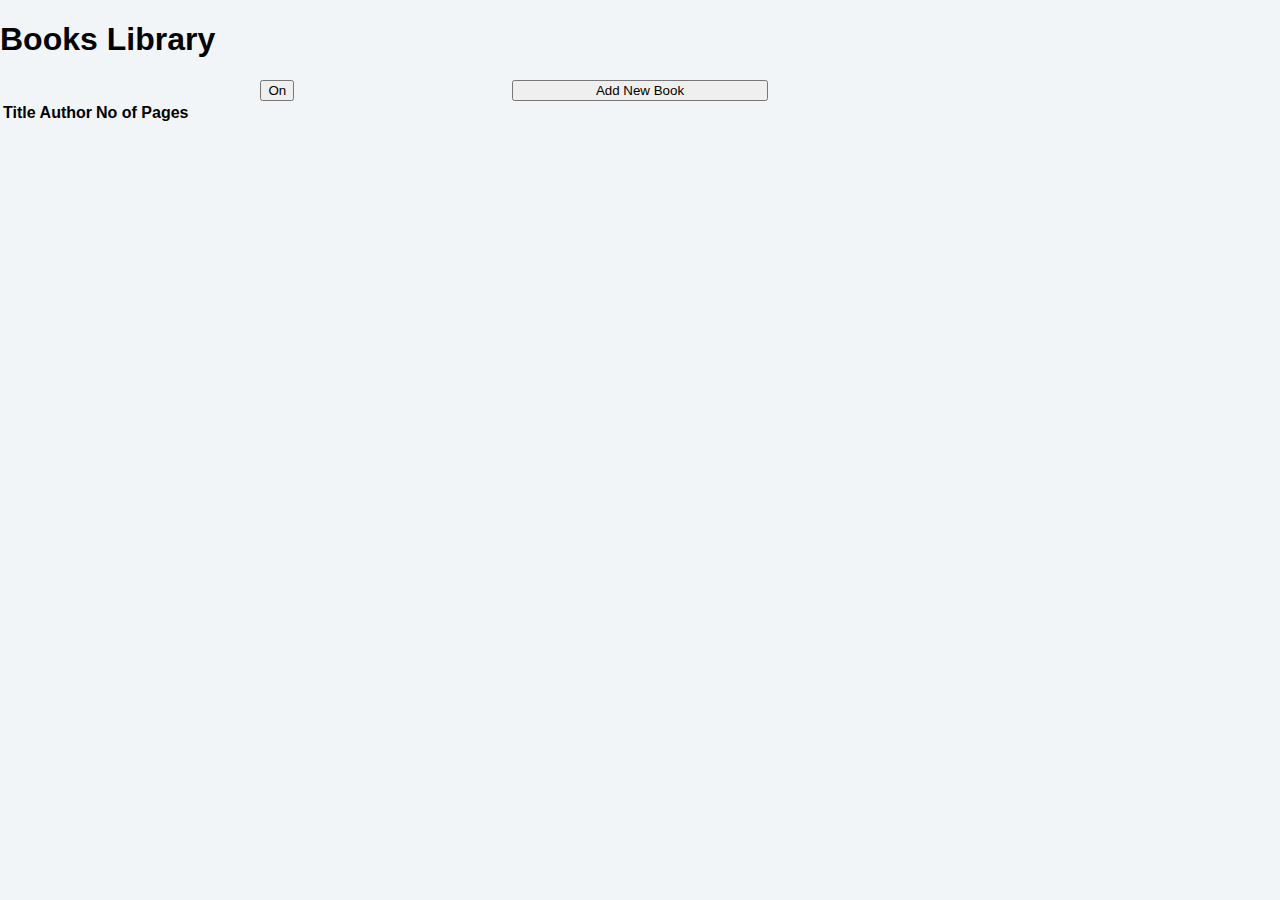
==== booklibrary.html @ e95a31cc "adding font awesome icons" ====
<!DOCTYPE html>
<html lang="en">
<head>
    <meta charset="UTF-8">
    <meta name="viewport" content="width=device-width, initial-scale=1.0">
   
    <link rel="stylesheet" href="https://bootswatch.com/4/yeti/bootstrap.min.css">
    <link rel="stylesheet" href="https://cdnjs.cloudflare.com/ajax/libs/font-awesome/5.13.1/css/all.min.css" 
    integrity="sha512-xA6Hp6oezhjd6LiLZynuukm80f8BoZ3OpcEYaqKoCV3HKQDrYjDE1Gu8ocxgxoXmwmSzM4iqPvCsOkQNiu41GA=="
     crossorigin="anonymous" />
    <link href="https://fonts.googleapis.com/css2?family=Lato:ital,wght@1,300&display=swap" rel="stylesheet">
    <title>Document</title>
    <link rel="stylesheet" href="style.css">
</head>
<body>
    
    <div class="container mt-4">
        <h1 class="display-4 text-center text-primary">Books Library</h1>
        <button href="#" id="add-new-book" class="btn btn-outline-primary"><i class="fas fa-plus"></i>     Add New Book</button>
    <div class="header-container">
        <form action="" id="book-form" class="form mt-5">
            <div class="form-control">
                <label for="title">Title</label>
                <input type="title" id="title">
                <small>Error message</small>
            </div>
            <div class="form-control">
                <label for="author">Author</label>
                <input type="author" id="author">
                <small>Error message</small>
            </div>
            <div class="form-control">
                <label for="pages">No of Pages</label>
                <input type="pages" id="pages">
                <small>Error message</small>
            </div>
            <button type="submit"  id="btn" class="btn btn-primary">Add book</button>
           
        </form>
   </div>

    <table class="table table-striped mt-4">
        <thead>
            <tr>
                <th>Title</th>
                <th>Author</th>
                <th>No of Pages</th>
            </tr>
        </thead>
        <tbody id="book-details"></tbody>
        
        <button id="toggle-btn" onclick="toggle();">On</button>
    </table>
    </div>
    <script src="library.js"></script>
</body>
</html>
---- style.css ----
:root{
    --success-color:#2ecc71;
    --error-color:#e74c3c;
}
body{
    margin: 0;
    padding: 0;
    font-family: sans-serif;
    background-color: #f1f5f8;
}
.header-container{
    /* display: flex; */
    display: none;
    flex-direction: column;
    height: 30vh;
    margin: 0 auto;
    /* background: url(library.jpg) no-repeat; */
    background-size: cover;
    /* transform: translate(-50%,-50%); */
    /* background:white; */
}
#add-new-book{
    width: 20%;
    
    /* justify-content: center; */
    position: relative;
    left: 40%;
}
.form{
    display: flex;
    flex-direction: column;
    height: 30vh;
    width: 60%;
    margin: 0 auto;
    position: absolute; 
    top:30%;
    left:50%;
    transform: translate(-50%,-50%);
   color:white;
   /* background: #4caf50; */
   
}
.form-control{
    width: 100%;
    font-size: 1rem;
    padding: 8px 0;
    margin: 8p 0;
    border-bottom: 1px solid #4caf50;
}
.form-control label{
    width: 100px;
    float: left;
    text-align: center;
}
.form-control input{
    border: none;
    outline: none;
    /* background: none; */
    font-size: 1.1rem;
    width: 70%;
    float: left;
}
.add-btn{
    width: 100%;
    background: white;
    border: none;
    color: #4caf50;
    padding: 5px;
    font-size: 1.5rem;
    cursor: pointer;
    margin: 0 auto;
}

.form-control.success input{
    border-color: var(--success-color);
}
.form-control.error input{
    border-color: var(--error-color);
}
.form-control small{
    color: var(--error-color);
    position: relative;
    bottom: 0;
    left:0;
    visibility: hidden;
    margin: 1rem;
}
.form-control.error small{
    visibility: visible;
}

.action-btns{
    border-top: 1px solid rgb(206, 206, 206);
    padding-top: 8px;
}

.read-btn{
    background-color: #45a049;
}
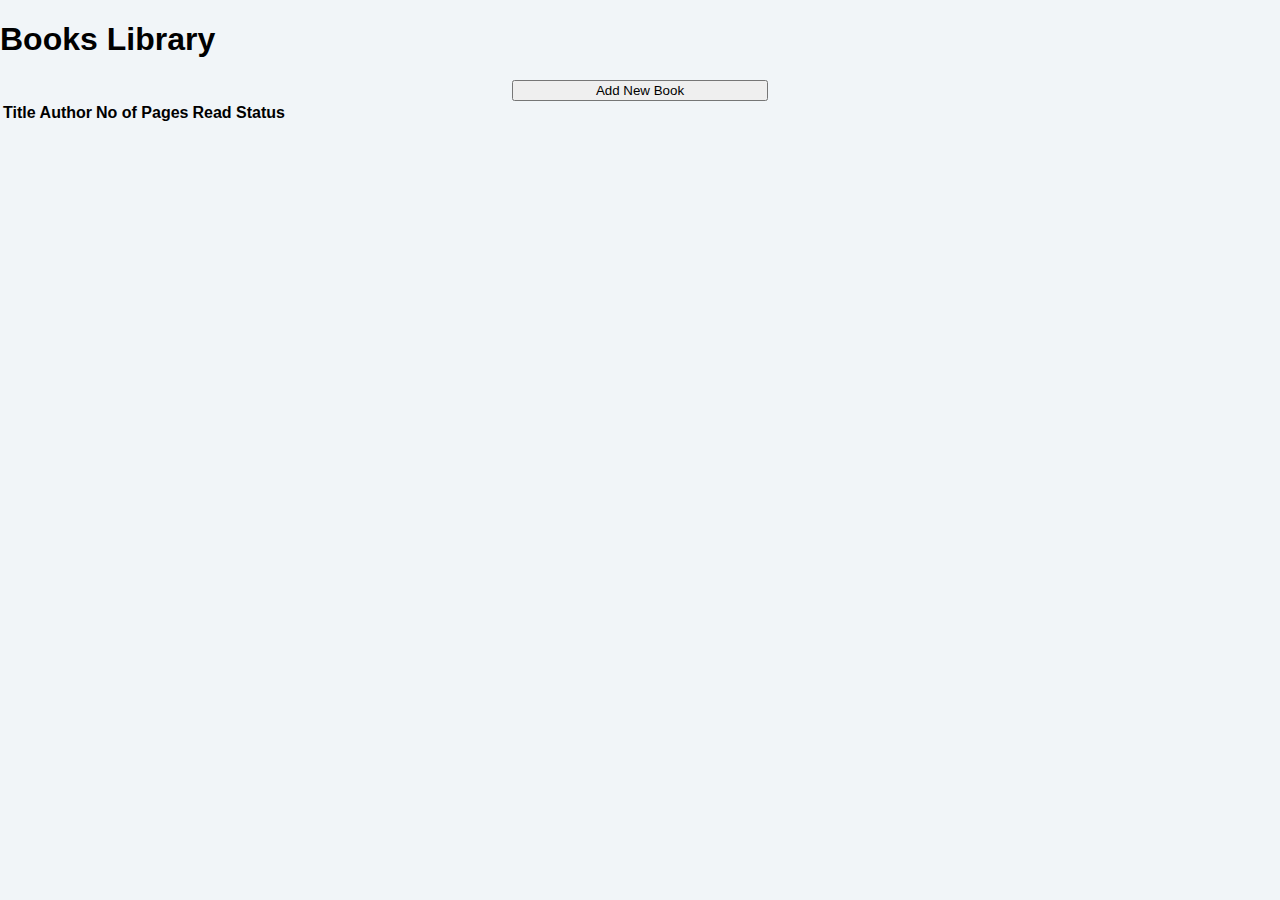
==== commit d21dfb7b: "adding validation class" ====
--- a/booklibrary.html
+++ b/booklibrary.html
@@ -18,21 +18,22 @@
         <h1 class="display-4 text-center text-primary">Books Library</h1>
         <button href="#" id="add-new-book" class="btn btn-outline-primary"><i class="fas fa-plus"></i>     Add New Book</button>
     <div class="header-container">
+        <h2>Add New Book<button id="hide" class="btn btn-small btn-ghost"><i class="fas fa-times"></i></button></h2>
         <form action="" id="book-form" class="form mt-5">
             <div class="form-control">
                 <label for="title">Title</label>
                 <input type="title" id="title">
-                <small>Error message</small>
+                <small class="small-error">Error message</small>
             </div>
             <div class="form-control">
                 <label for="author">Author</label>
                 <input type="author" id="author">
-                <small>Error message</small>
+                <small class="small-error">Error message</small>
             </div>
             <div class="form-control">
                 <label for="pages">No of Pages</label>
                 <input type="pages" id="pages">
-                <small>Error message</small>
+                <small class="small-error">Error message</small>
             </div>
             <button type="submit"  id="btn" class="btn btn-primary">Add book</button>
            
@@ -45,11 +46,11 @@
                 <th>Title</th>
                 <th>Author</th>
                 <th>No of Pages</th>
+                <th>Read Status</th>
             </tr>
         </thead>
         <tbody id="book-details"></tbody>
         
-        <button id="toggle-btn" onclick="toggle();">On</button>
     </table>
     </div>
     <script src="library.js"></script>
--- a/style.css
+++ b/style.css
@@ -9,11 +9,10 @@
     background-color: #f1f5f8;
 }
 .header-container{
-    /* display: flex; */
     display: none;
     flex-direction: column;
     height: 30vh;
-    margin: 0 auto;
+    /* margin: 0 auto; */
     /* background: url(library.jpg) no-repeat; */
     background-size: cover;
     /* transform: translate(-50%,-50%); */
@@ -33,7 +32,7 @@
     width: 60%;
     margin: 0 auto;
     position: absolute; 
-    top:30%;
+    top:40%;
     left:50%;
     transform: translate(-50%,-50%);
    color:white;
@@ -96,4 +95,16 @@
 
 .read-btn{
     background-color: #45a049;
+}
+h2{
+    position: relative;
+    left: 35%;
+    top:1rem;
+    color: #007bff;
+}
+.btn-ghost{
+    color: #007bff;
+}
+.btn-ghost:hover{
+    color: #4b7097;
 }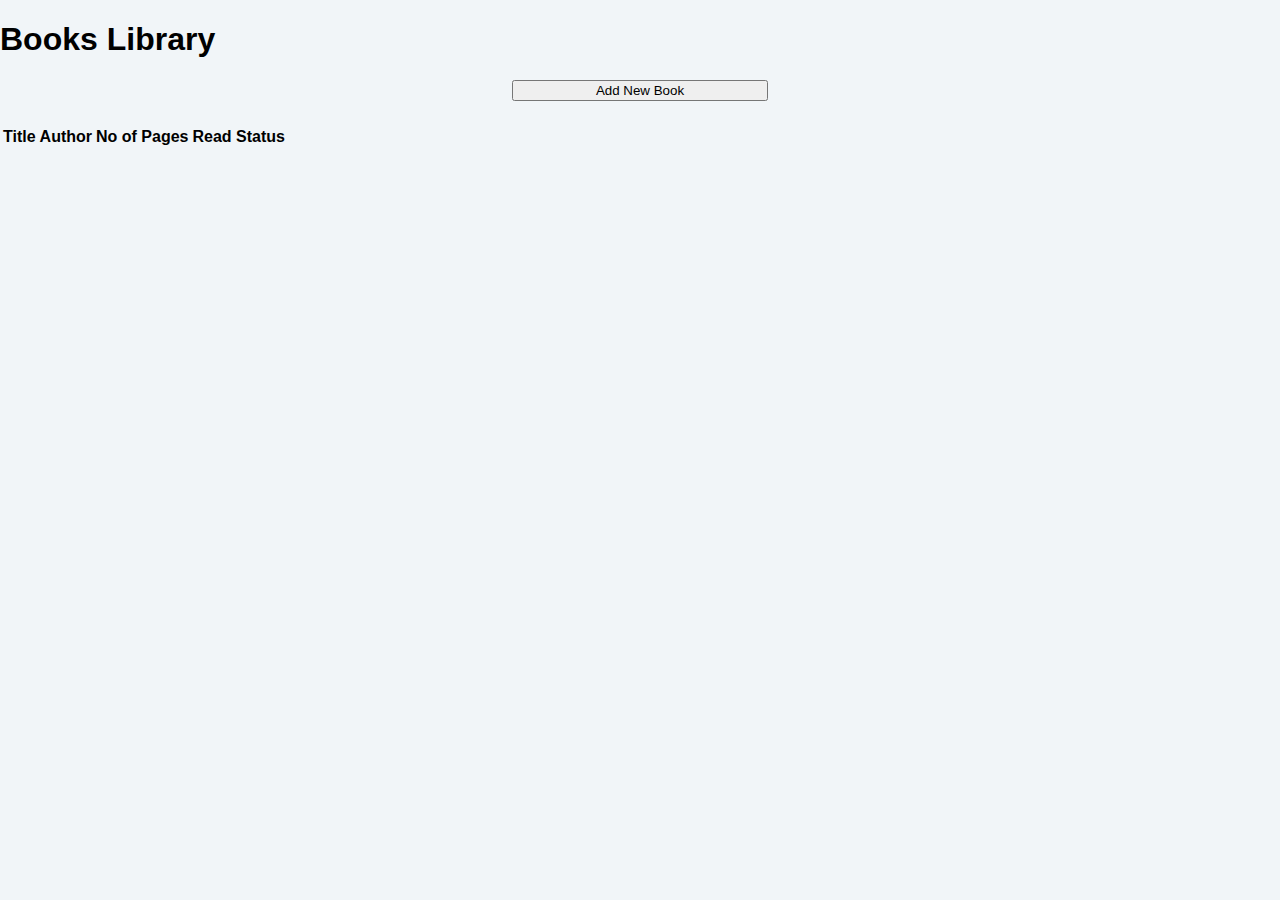
==== commit 76e036d9: "adding more style" ====
--- a/booklibrary.html
+++ b/booklibrary.html
@@ -39,19 +39,20 @@
            
         </form>
    </div>
-
-    <table class="table table-striped mt-4">
-        <thead>
-            <tr>
-                <th>Title</th>
-                <th>Author</th>
-                <th>No of Pages</th>
-                <th>Read Status</th>
-            </tr>
-        </thead>
-        <tbody id="book-details"></tbody>
-        
-    </table>
+        <div class="table-div">
+            <table class="table table-striped mt-4">
+                <thead>
+                    <tr>
+                        <th>Title</th>
+                        <th>Author</th>
+                        <th>No of Pages</th>
+                        <th>Read Status</th>
+                    </tr>
+                </thead>
+                <tbody id="book-details"></tbody>
+                
+            </table>
+        </div>
     </div>
     <script src="library.js"></script>
 </body>
--- a/style.css
+++ b/style.css
@@ -20,7 +20,6 @@
 }
 #add-new-book{
     width: 20%;
-    
     /* justify-content: center; */
     position: relative;
     left: 40%;
@@ -30,9 +29,8 @@
     flex-direction: column;
     height: 30vh;
     width: 60%;
-    margin: 0 auto;
     position: absolute; 
-    top:40%;
+    top:35%;
     left:50%;
     transform: translate(-50%,-50%);
    color:white;
@@ -73,6 +71,10 @@
 .form-control.success input{
     border-color: var(--success-color);
 }
+.alert-success-style{
+    position: relative;
+    top: -1rem;
+}
 .form-control.error input{
     border-color: var(--error-color);
 }
@@ -99,7 +101,7 @@
 h2{
     position: relative;
     left: 35%;
-    top:1rem;
+    /* top:1rem; */
     color: #007bff;
 }
 .btn-ghost{
@@ -107,4 +109,8 @@
 }
 .btn-ghost:hover{
     color: #4b7097;
+}
+.table-div{
+position: relative;
+top:1.5rem;
 }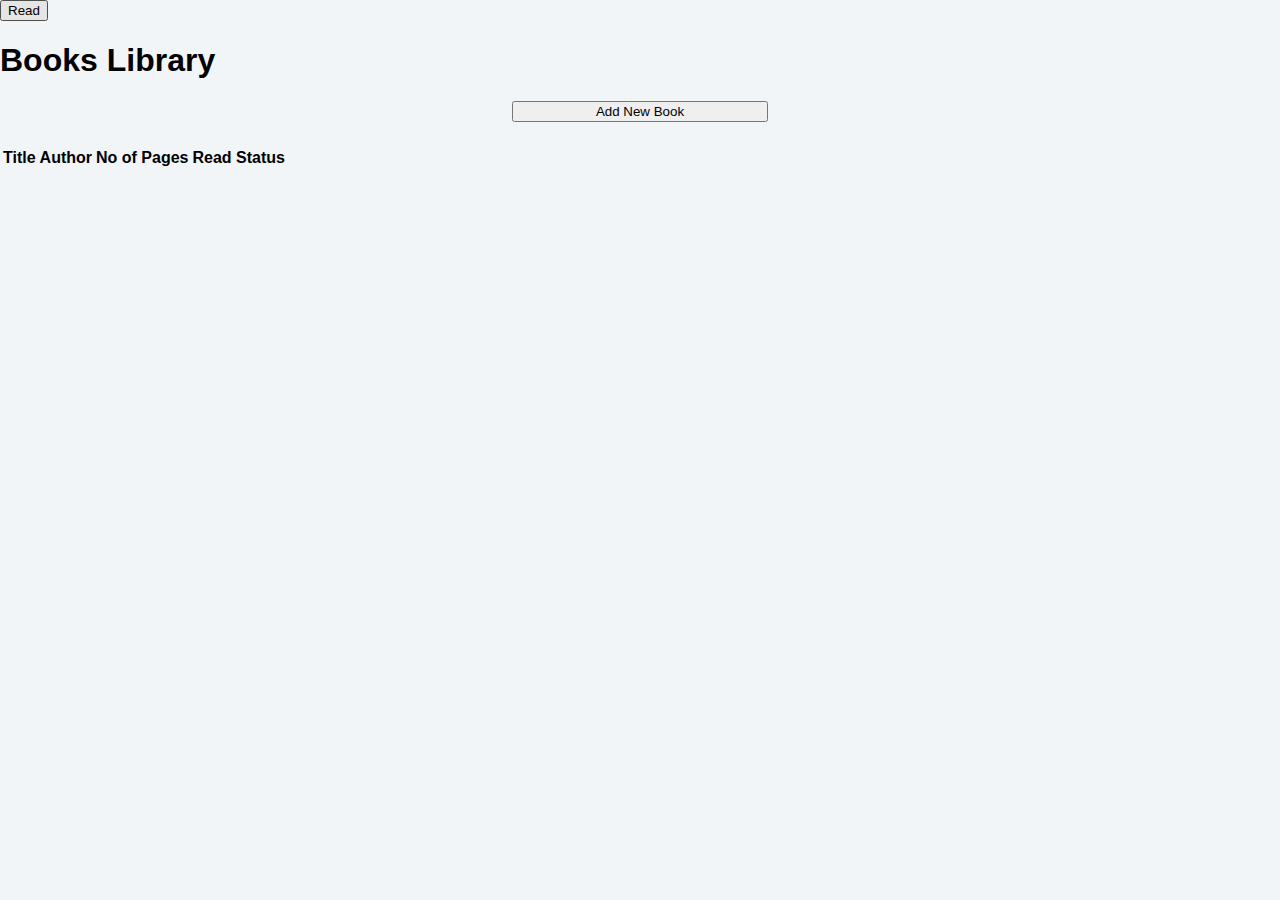
==== commit 84493b48: "adding remove message" ====
--- a/booklibrary.html
+++ b/booklibrary.html
@@ -15,6 +15,8 @@
 <body>
     
     <div class="container mt-4">
+        
+        <button id="toggle-btn" onclick="toggle();">Read</button>
         <h1 class="display-4 text-center text-primary">Books Library</h1>
         <button href="#" id="add-new-book" class="btn btn-outline-primary"><i class="fas fa-plus"></i>     Add New Book</button>
     <div class="header-container">
@@ -54,6 +56,7 @@
             </table>
         </div>
     </div>
+    
     <script src="library.js"></script>
 </body>
 </html>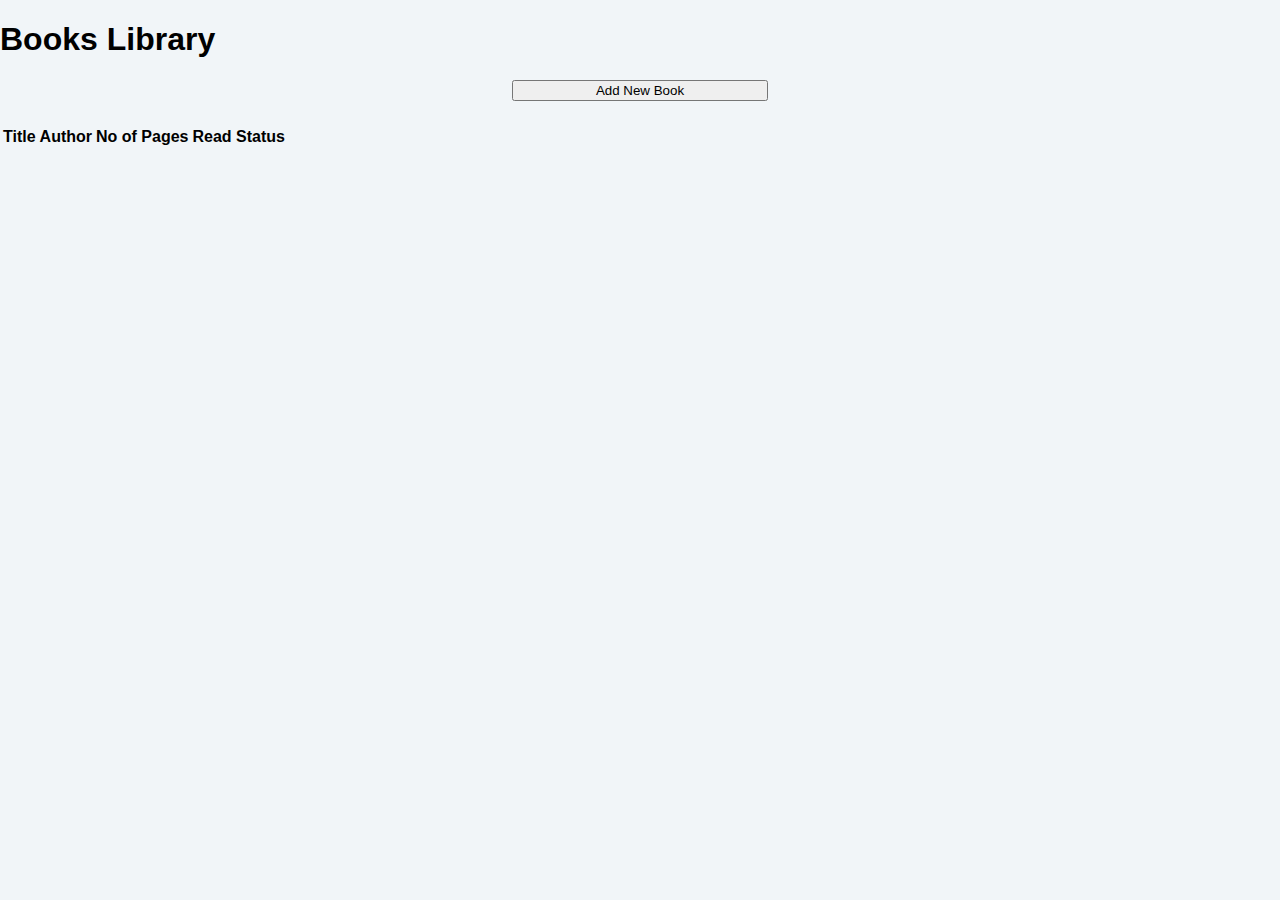
==== commit b19a7532: "removing lint errors" ====
--- a/booklibrary.html
+++ b/booklibrary.html
@@ -16,7 +16,7 @@
     
     <div class="container mt-4">
         
-        <button id="toggle-btn" onclick="toggle();">Read</button>
+        <!-- <button id="toggle-btn" onclick="toggle();">Read</button> -->
         <h1 class="display-4 text-center text-primary">Books Library</h1>
         <button href="#" id="add-new-book" class="btn btn-outline-primary"><i class="fas fa-plus"></i>     Add New Book</button>
     <div class="header-container">
--- a/style.css
+++ b/style.css
@@ -1,116 +1,119 @@
-:root{
-    --success-color:#2ecc71;
-    --error-color:#e74c3c;
-}
-body{
-    margin: 0;
-    padding: 0;
-    font-family: sans-serif;
-    background-color: #f1f5f8;
-}
-.header-container{
-    display: none;
-    flex-direction: column;
-    height: 30vh;
-    /* margin: 0 auto; */
-    /* background: url(library.jpg) no-repeat; */
-    background-size: cover;
-    /* transform: translate(-50%,-50%); */
-    /* background:white; */
-}
-#add-new-book{
-    width: 20%;
-    /* justify-content: center; */
-    position: relative;
-    left: 40%;
-}
-.form{
-    display: flex;
-    flex-direction: column;
-    height: 30vh;
-    width: 60%;
-    position: absolute; 
-    top:35%;
-    left:50%;
-    transform: translate(-50%,-50%);
-   color:white;
-   /* background: #4caf50; */
-   
-}
-.form-control{
-    width: 100%;
-    font-size: 1rem;
-    padding: 8px 0;
-    margin: 8p 0;
-    border-bottom: 1px solid #4caf50;
-}
-.form-control label{
-    width: 100px;
-    float: left;
-    text-align: center;
-}
-.form-control input{
-    border: none;
-    outline: none;
-    /* background: none; */
-    font-size: 1.1rem;
-    width: 70%;
-    float: left;
-}
-.add-btn{
-    width: 100%;
-    background: white;
-    border: none;
-    color: #4caf50;
-    padding: 5px;
-    font-size: 1.5rem;
-    cursor: pointer;
-    margin: 0 auto;
+:root {
+  --success-color: #2ecc71;
+  --error-color: #e74c3c;
 }
 
-.form-control.success input{
-    border-color: var(--success-color);
-}
-.alert-success-style{
-    position: relative;
-    top: -1rem;
-}
-.form-control.error input{
-    border-color: var(--error-color);
-}
-.form-control small{
-    color: var(--error-color);
-    position: relative;
-    bottom: 0;
-    left:0;
-    visibility: hidden;
-    margin: 1rem;
-}
-.form-control.error small{
-    visibility: visible;
+body {
+  margin: 0;
+  padding: 0;
+  font-family: sans-serif;
+  background-color: #f1f5f8;
 }
 
-.action-btns{
-    border-top: 1px solid rgb(206, 206, 206);
-    padding-top: 8px;
+.header-container {
+  display: none;
+  flex-direction: column;
+  height: 36vh;
+  background-size: cover;
 }
 
-.read-btn{
-    background-color: #45a049;
+#add-new-book {
+  width: 20%;
+  position: relative;
+  left: 40%;
 }
-h2{
-    position: relative;
-    left: 35%;
-    /* top:1rem; */
-    color: #007bff;
+
+.form {
+  display: flex;
+  flex-direction: column;
+  height: 30vh;
+  width: 60%;
+  position: absolute;
+  top: 35%;
+  left: 50%;
+  transform: translate(-50%, -50%);
+  color: white;
 }
-.btn-ghost{
-    color: #007bff;
+
+.form-control {
+  width: 100%;
+  font-size: 1rem;
+  padding: 8px 0;
+  margin: 8px 0;
+  border-bottom: 1px solid #4caf50;
 }
-.btn-ghost:hover{
-    color: #4b7097;
+
+.form-control label {
+  width: 100px;
+  float: left;
+  text-align: center;
 }
-.table-div{
-position: relative;
-top:1.5rem;
-}+
+.form-control input {
+  border: none;
+  outline: none;
+  font-size: 1.1rem;
+  width: 70%;
+  float: left;
+}
+
+.add-btn {
+  width: 100%;
+  background: white;
+  border: none;
+  color: #4caf50;
+  padding: 5px;
+  font-size: 1.5rem;
+  cursor: pointer;
+  margin: 0 auto;
+}
+
+.form-control.success input {
+  border-color: var(--success-color);
+}
+
+.alert-success-style {
+  position: relative;
+  top: -1rem;
+}
+
+.form-control.error input {
+  border-color: var(--error-color);
+}
+
+.form-control small {
+  color: var(--error-color);
+  position: relative;
+  bottom: 0;
+  left: 0;
+  visibility: hidden;
+  margin: 1rem;
+}
+
+.form-control.error small {
+  visibility: visible;
+}
+
+.action-btns {
+  border-top: 1px solid rgb(206, 206, 206);
+  padding-top: 8px;
+}
+
+.read-btn {
+  background-color: #45a049;
+}
+
+h2 {
+  position: relative;
+  left: 35%;
+  color: #007bff;
+}
+
+.btn-ghost { color: #007bff; }
+
+.btn-ghost:hover { color: #4b7097; }
+
+.table-div {
+  position: relative;
+  top: 1.5rem;
+}
